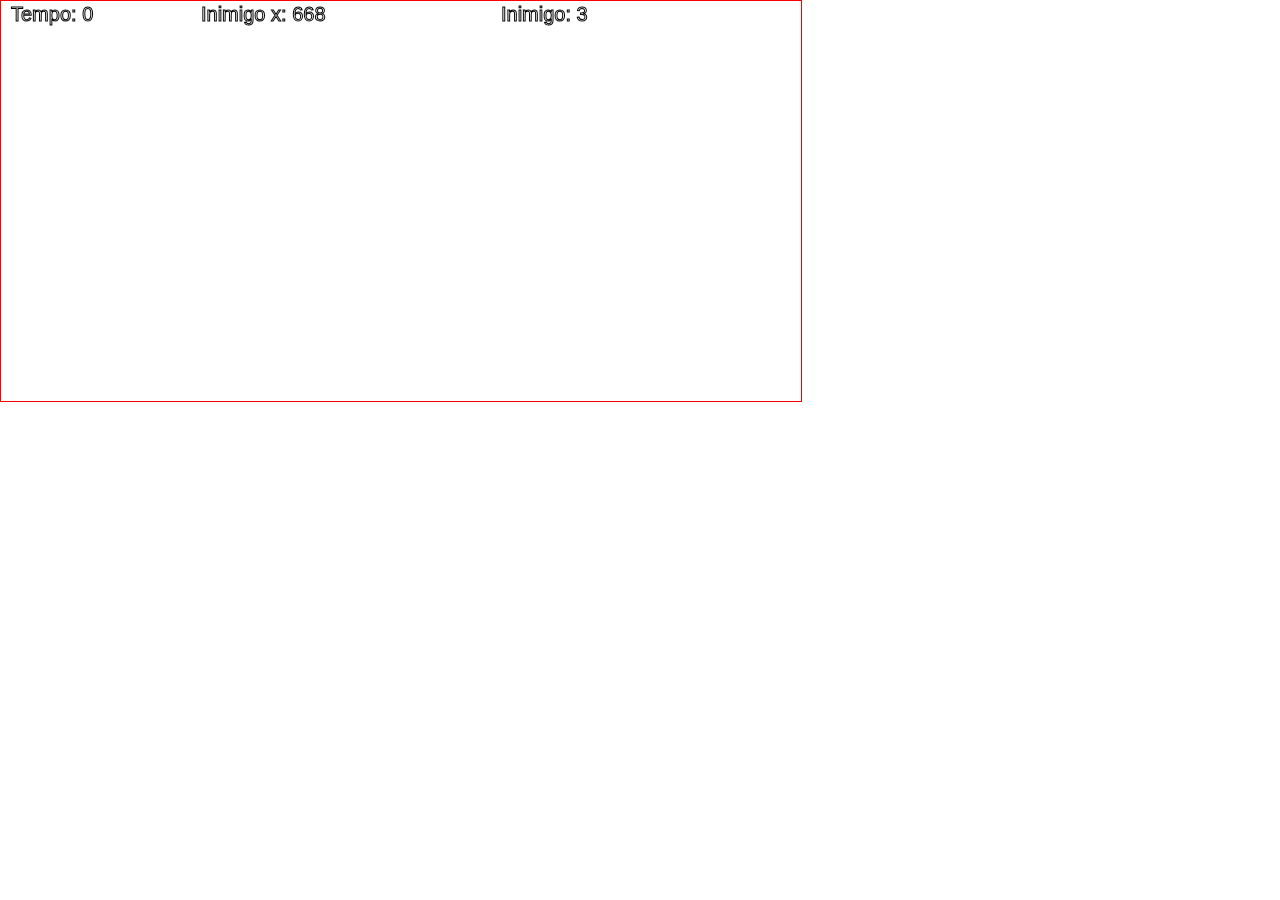
==== index.html @ 61bd3402 "3 inimigos." ====
<html>
    <head>
        <title>Kimer</title>
        <meta charset="UTF-8">
        <style>
        * {
        overflow: hidden; margin: 0; padding: 0; font-size: 1em;
        } 
     
        </style>
        
    </head>
    <body>  
        <canvas id="canvas" width="800" height="400" style="border: #F00 solid 1px;">	Seu navegador não suporta canvas </canvas>  
        <script>
            //Variáveis
            var myCanvas;
            var ctx;            

                //Variaáveis que cuidam do background
            var fundoImg = new Image(); //Adiciona a imagem de background no canvas.
            var fundoImagens = ["Resources/ColorDesert.jpg", "Resources/ColorFall.jpg", "Resources/ColorForest.jpg"];
            var fundoCurrentTime = 0; 
            var fundoLastTime = 0;    
            var fundoDeltaTime = 0; 

                //Variáveis que cuidam do personagem Kimmer
            var kimmerImg = new Image(); //Kimmer.
            var KimmerImagens = ["Resources/Kimer/Kimmer_0.webp", "Resources/Kimer/Kimmer_1.webp",
                                 "Resources/Kimer/Kimmer_2.webp", "Resources/Kimer/Kimmer_3.webp",
                                 "Resources/Kimer/Kimmer_4.webp", "Resources/Kimer/Kimmer_5.webp", ];
            var kimmerX = 0;
            var KimmerY = 300;
            var kimmerPosicao = 0; //Indica a posição atual do personagem.
            var kimmerMaxPosicoes = 6 //Quantidade de imagens que compõe o movimento. 

                //Variáveis que cuidam dos inimigos
            var inimigoImg = new Image(); //Sprites dos inimigos.
            var inimigoImagens = ["Resources/Inimigos/Dino0.webp", "Resources/Inimigos/Dino1.webp",
                                  "Resources/Inimigos/Dino2.webp", "Resources/Inimigos/Dino3.webp",
                                  "Resources/Inimigos/Dino4.webp", "Resources/Inimigos/Dino5.webp",
                                  "Resources/Inimigos/Dino6.webp", "Resources/Inimigos/Dino7.webp",
                                  "Resources/Inimigos/Garota0.webp", "Resources/Inimigos/Garota1.webp",
                                  "Resources/Inimigos/Garota2.webp", "Resources/Inimigos/Garota3.webp",
                                  "Resources/Inimigos/Garota4.webp", "Resources/Inimigos/Garota5.webp",
                                  "Resources/Inimigos/Garota6.webp", "Resources/Inimigos/Garota7.webp",
                                  "Resources/Inimigos/Jack0.webp", "Resources/Inimigos/Jack1.webp",
                                  "Resources/Inimigos/Jack2.webp", "Resources/Inimigos/Jack3.webp",
                                  "Resources/Inimigos/Jack4.webp", "Resources/Inimigos/Jack5.webp",
                                  "Resources/Inimigos/Jack6.webp", "Resources/Inimigos/Jack7.webp",
                                  "Resources/Inimigos/Garoto0.webp", "Resources/Inimigos/Garoto1.webp",
                                  "Resources/Inimigos/Garoto2.webp", "Resources/Inimigos/Garoto3.webp",
                                  "Resources/Inimigos/Garoto4.webp", "Resources/Inimigos/Garoto5.webp",
                                  "Resources/Inimigos/Garoto6.webp", "Resources/Inimigos/Garoto7.webp",
                                  "Resources/Inimigos/NinjaF0.webp", "Resources/Inimigos/NinjaF1.webp",
                                  "Resources/Inimigos/NinjaF2.webp", "Resources/Inimigos/NinjaF3.webp",
                                  "Resources/Inimigos/NinjaF4.webp", "Resources/Inimigos/NinjaF5.webp",
                                  "Resources/Inimigos/NinjaF6.webp", "Resources/Inimigos/NinjaF7.webp",
                                  "Resources/Inimigos/NinjaM0.webp", "Resources/Inimigos/NinjaM1.webp",
                                  "Resources/Inimigos/NinjaM2.webp", "Resources/Inimigos/NinjaM3.webp",
                                  "Resources/Inimigos/NinjaM4.webp", "Resources/Inimigos/NinjaM5.webp",
                                  "Resources/Inimigos/NinjaM6.webp", "Resources/Inimigos/NinjaM7.webp",
                                  "Resources/Inimigos/Robo0.webp", "Resources/Inimigos/Robo1.webp",
                                  "Resources/Inimigos/Robo2.webp", "Resources/Inimigos/Robo3.webp",
                                  "Resources/Inimigos/Robo4.webp", "Resources/Inimigos/Robo5.webp",
                                  "Resources/Inimigos/Robo6.webp", "Resources/Inimigos/Robo7.webp",
                                  "Resources/Inimigos/WalkF0.webp", "Resources/Inimigos/WalkF1.webp",
                                  "Resources/Inimigos/WalkF2.webp", "Resources/Inimigos/WalkF3.webp",
                                  "Resources/Inimigos/WalkF4.webp", "Resources/Inimigos/WalkF5.webp",
                                  "Resources/Inimigos/WalkF6.webp", "Resources/Inimigos/WalkF7.webp",
                                  "Resources/Inimigos/WalkM0.webp", "Resources/Inimigos/WalkM1.webp",
                                  "Resources/Inimigos/WalkM2.webp", "Resources/Inimigos/WalkM3.webp",
                                  "Resources/Inimigos/WalkM4.webp", "Resources/Inimigos/WalkM5.webp",
                                  "Resources/Inimigos/WalkM6.webp", "Resources/Inimigos/WalkM7.webp"
            ];
            //Inimigo 1;
            var inimigoX = 750;
            var inimigoY = 300;
            var inimigoVelocidade = 1.6; //Muda a velocidade que os inimigos andam na tela
            var InimigoSortear = 0;
            var inimigoCurrentTime = 0;
            var inimigoLastTime = 0;
            var inimigoDeltaTime = 0;
            var inimigoPosicao = 0;
            var inimigoMaxPosicoes = 0;
            //Inimigo 2;
            var inimigo2Img = new Image(); //Sprites dos inimigos.
            var inimigo2X = 750;
            var inimigo2Y = 300;
            var inimigo2Velocidade = 1.6; //Muda a velocidade que os inimigos andam na tela
            var Inimigo2Sortear = 0;
            var inimigo2Posicao = 0;
            var inimigo2MaxPosicoes = 0;
            //Inimigo 3;
            //Inimigo 2;
            var inimigo3Img = new Image(); //Sprites dos inimigos.
            var inimigo3X = 750;
            var inimigo3Y = 300;
            var inimigo3Velocidade = 1.6; //Muda a velocidade que os inimigos andam na tela
            var Inimigo3Sortear = 0;
            var inimigo3Posicao = 0;
            var inimigo3MaxPosicoes = 0;
   

            //Funções
            function iniciarKimer(){
                myCanvas = document.getElementById("canvas");
                ctx = myCanvas.getContext("2d");            
                limpar();        
                desenharKimmer(kimmerX, KimmerY);
                inimigoDesenhar();
                requestAnimationFrame(iniciarKimer);
            }           

            function limpar(){
                ctx.clearRect(0, 0, 800, 400);
                mudarFundo();
            }
        

            function mudarFundo(){         
                //Faz a contagem do tempo de cada imagem de fundo.
                if (fundoCurrentTime == 0){
                    fundoCurrentTime = (new Date().getTime());                    
                }
                fundoLastTime = (new Date().getTime());
                fundoDeltaTime = Math.floor((fundoLastTime - fundoCurrentTime)/1000);        

                //Muda a imaegm de fundo de acordo com o tempo.                 
                if (fundoDeltaTime <= 30){
                    fundoImg.src = fundoImagens[0];
                    
                } else if (fundoDeltaTime >= 31 && fundoDeltaTime <=60){
                    fundoImg.src = fundoImagens[1];                    
                } else {
                    fundoImg.src = fundoImagens[2];                    
                }
                ctx.drawImage(fundoImg, 0, 0);             
                ctx.font = "20px Arial";
                ctx.strokeText('Tempo: ' + fundoDeltaTime, 10, 20);
            }

            function desenharKimmer(Kx, Ky){
                kimmerImg.src = KimmerImagens[kimmerPosicao];   
                window.onkeydown = kimmerMover;      
                ctx.drawImage(kimmerImg, kimmerX, KimmerY); 
            }

            function kimmerMover(evt){
                switch (evt.keyCode){
                    case 39: //Direita
                        if (kimmerX < 775){
                            kimmerX = kimmerX + 5;  
                            kimmerPosicao++;
                            if (kimmerPosicao == kimmerMaxPosicoes){
                                kimmerPosicao = 0;  
                            }
                        }
                    break;
                    case 37: //Esquerda
                        if (kimmerX > 0){
                            kimmerX = kimmerX - 5;   
                            kimmerPosicao++;
                            if (kimmerPosicao == kimmerMaxPosicoes){
                                kimmerPosicao = 0;  
                            }
                        }
                    break;     
                    case 38: //up
                        if (KimmerY > 210){
                            KimmerY = KimmerY - 5;
                        }    
                        kimmerPosicao++;
                            if (kimmerPosicao == kimmerMaxPosicoes){
                                kimmerPosicao = 0;  
                            }
                    break;
                    case 40: //baixo
                        if (KimmerY < 350){
                            KimmerY = KimmerY + 5;
                        }    
                        kimmerPosicao++;
                            if (kimmerPosicao == kimmerMaxPosicoes){
                                kimmerPosicao = 0;  
                            }
                    break;  
                }   
            }            
            
            function inimigoDesenhar(){
                if (inimigoCurrentTime == 0){
                    inimigoCurrentTime = (new Date().getTime());  
                } 
                inimigoLastTime = (new Date().getTime());
                inimigoDeltaTime = Math.floor((inimigoLastTime - inimigoCurrentTime)/200); 
                               
                switch (inimigoDeltaTime) {
                    case 0:
                        InimigoSortear = Math.floor(Math.random() * 9);     
                        do {
                            inimigoY = Math.floor(Math.random() * 350);
                        } while (inimigoY < 210);
                        Inimigo2Sortear = Math.floor(Math.random() * 9);     
                        do {
                            inimigo2Y = Math.floor(Math.random() * 350);
                        } while (inimigo2Y < 210);
                        Inimigo3Sortear = Math.floor(Math.random() * 9);     
                        do {
                            inimigo3Y = Math.floor(Math.random() * 350);
                        } while (inimigo3Y < 210);
                        break;                
                    default:
                        break;
                }
               
               //Inimigo 1
                if (inimigoX >= 0){
                    inimigoImg.src = inimigoImagens[((InimigoSortear * 8) + inimigoPosicao)]
                    ctx.drawImage(inimigoImg, inimigoX, inimigoY);
                    inimigoX = inimigoX - 2;
                    inimigoPosicao++;
                    if (inimigoPosicao == 8){
                        inimigoPosicao = 0;
                    }  
                } else if(inimigoX < 1 && inimigoDeltaTime < 2){
                    inimigoX = 750;                    
                }

                if (inimigo2X >= 0 && inimigoDeltaTime > 12){
                    inimigo2Img.src = inimigoImagens[((Inimigo2Sortear * 8) + inimigo2Posicao)]
                    ctx.drawImage(inimigo2Img, inimigo2X, inimigo2Y);
                    inimigo2X = inimigo2X - 2;
                    inimigo2Posicao++;
                    if (inimigo2Posicao == 8){
                        inimigo2Posicao = 0;
                    }  
                } else if(inimigo2X < 1 && inimigoDeltaTime <13){
                    inimigo2X = 750;                    
                }

                if (inimigo3X >= 0 && inimigoDeltaTime > 25){
                    inimigo3Img.src = inimigoImagens[((Inimigo3Sortear * 8) + inimigo3Posicao)]
                    ctx.drawImage(inimigo3Img, inimigo3X, inimigo3Y);
                    inimigo3X = inimigo3X - 2;
                    inimigo3Posicao++;
                    if (inimigo3Posicao == 8){
                        inimigo3Posicao = 0;
                    }  
                } else if(inimigo3X < 1){
                    inimigo3X = 750;
                    inimigoCurrentTime = 0;
                }
                

                //Informação de Debug
                ctx.font = "20px Arial";
                ctx.strokeText('Inimigo x: ' + inimigoX, 200, 20);
                 ctx.font = "20px Arial";
                 ctx.strokeText('Inimigo: ' + inimigoDeltaTime, 500, 20);
            }
            

                //Início
                  requestAnimationFrame(iniciarKimer);
           
        </script>
    </body>
</html>
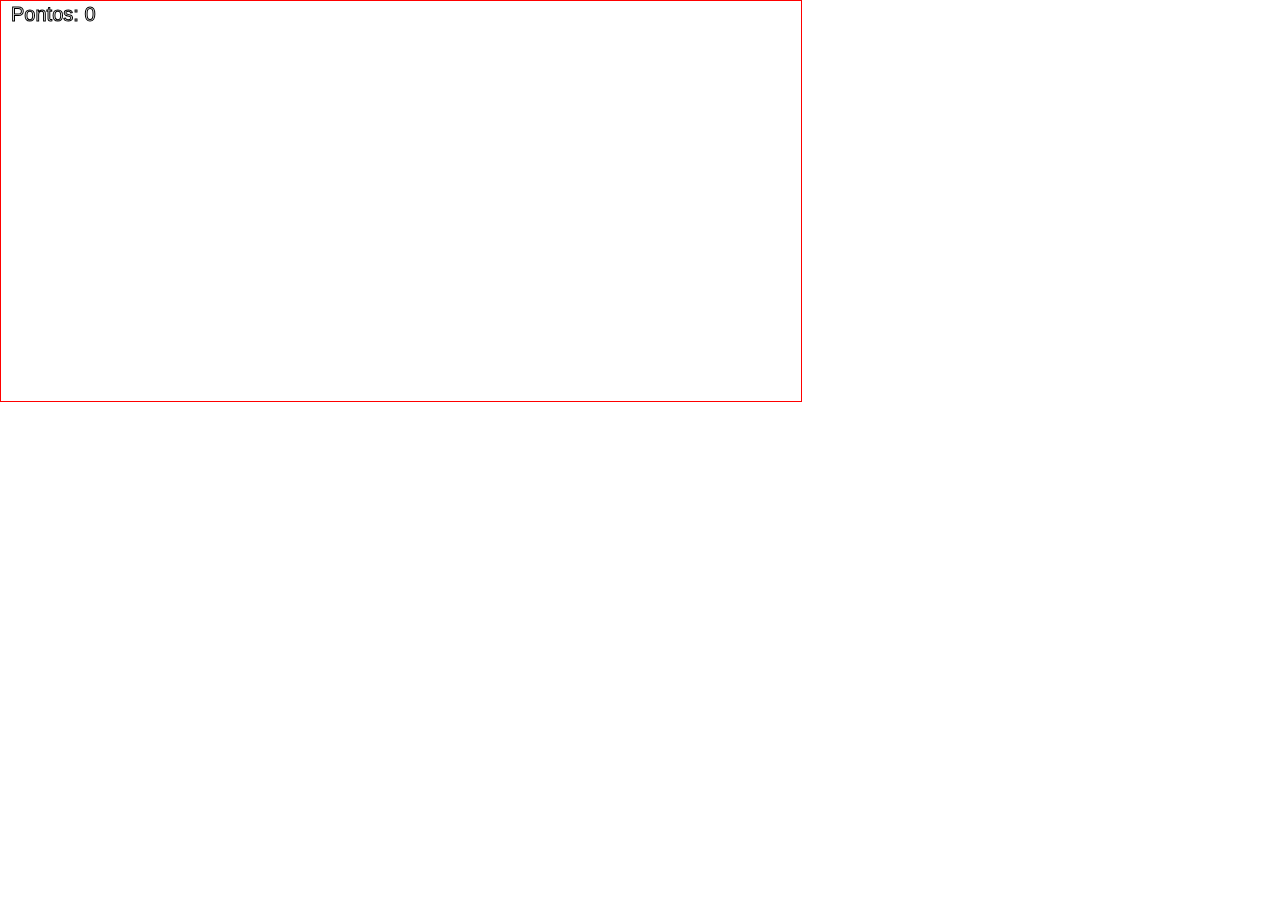
==== commit 32221321: "Polimento antes de adicionar as peças da nave." ====
--- a/index.html
+++ b/index.html
@@ -31,11 +31,15 @@
                                  "Resources/Kimer/Kimmer_4.webp", "Resources/Kimer/Kimmer_5.webp", ];
             var kimmerX = 0;
             var KimmerY = 300;
+            var kimmerLargura = 25;
+            var kimmerAltura = 50;
             var kimmerPosicao = 0; //Indica a posição atual do personagem.
             var kimmerMaxPosicoes = 6 //Quantidade de imagens que compõe o movimento. 
 
                 //Variáveis que cuidam dos inimigos
-            var inimigoImg = new Image(); //Sprites dos inimigos.
+            var inimigoLargura = 10;
+            var inimigoAltura = 50;
+
             var inimigoImagens = ["Resources/Inimigos/Dino0.webp", "Resources/Inimigos/Dino1.webp",
                                   "Resources/Inimigos/Dino2.webp", "Resources/Inimigos/Dino3.webp",
                                   "Resources/Inimigos/Dino4.webp", "Resources/Inimigos/Dino5.webp",
@@ -74,9 +78,9 @@
                                   "Resources/Inimigos/WalkM6.webp", "Resources/Inimigos/WalkM7.webp"
             ];
             //Inimigo 1;
+            var inimigoImg = new Image(); //Sprites dos inimigos.
             var inimigoX = 750;
             var inimigoY = 300;
-            var inimigoVelocidade = 1.6; //Muda a velocidade que os inimigos andam na tela
             var InimigoSortear = 0;
             var inimigoCurrentTime = 0;
             var inimigoLastTime = 0;
@@ -87,20 +91,14 @@
             var inimigo2Img = new Image(); //Sprites dos inimigos.
             var inimigo2X = 750;
             var inimigo2Y = 300;
-            var inimigo2Velocidade = 1.6; //Muda a velocidade que os inimigos andam na tela
             var Inimigo2Sortear = 0;
             var inimigo2Posicao = 0;
-            var inimigo2MaxPosicoes = 0;
             //Inimigo 3;
-            //Inimigo 2;
             var inimigo3Img = new Image(); //Sprites dos inimigos.
             var inimigo3X = 750;
             var inimigo3Y = 300;
-            var inimigo3Velocidade = 1.6; //Muda a velocidade que os inimigos andam na tela
             var Inimigo3Sortear = 0;
             var inimigo3Posicao = 0;
-            var inimigo3MaxPosicoes = 0;
-   
 
             //Funções
             function iniciarKimer(){
@@ -109,7 +107,7 @@
                 limpar();        
                 desenharKimmer(kimmerX, KimmerY);
                 inimigoDesenhar();
-                requestAnimationFrame(iniciarKimer);
+                colisaoInimigo();
             }           
 
             function limpar(){
@@ -137,7 +135,7 @@
                 }
                 ctx.drawImage(fundoImg, 0, 0);             
                 ctx.font = "20px Arial";
-                ctx.strokeText('Tempo: ' + fundoDeltaTime, 10, 20);
+                ctx.strokeText('Pontos: ' + fundoDeltaTime, 10, 20);
             }
 
             function desenharKimmer(Kx, Ky){
@@ -199,12 +197,16 @@
                         InimigoSortear = Math.floor(Math.random() * 9);     
                         do {
                             inimigoY = Math.floor(Math.random() * 350);
-                        } while (inimigoY < 210);
-                        Inimigo2Sortear = Math.floor(Math.random() * 9);     
+                        } while (inimigoY < 210);                             
+                        do { //Para não repetir o inimigo
+                            Inimigo2Sortear = Math.floor(Math.random() * 9);
+                        } while (Inimigo2Sortear == InimigoSortear);
                         do {
                             inimigo2Y = Math.floor(Math.random() * 350);
                         } while (inimigo2Y < 210);
-                        Inimigo3Sortear = Math.floor(Math.random() * 9);     
+                        do { //Para não repetir o inimigo
+                            Inimigo3Sortear = Math.floor(Math.random() * 9);   
+                        } while (Inimigo3Sortear == Inimigo2Sortear);
                         do {
                             inimigo3Y = Math.floor(Math.random() * 350);
                         } while (inimigo3Y < 210);
@@ -249,19 +251,37 @@
                 } else if(inimigo3X < 1){
                     inimigo3X = 750;
                     inimigoCurrentTime = 0;
-                }
-                
+                }                
 
                 //Informação de Debug
-                ctx.font = "20px Arial";
-                ctx.strokeText('Inimigo x: ' + inimigoX, 200, 20);
-                 ctx.font = "20px Arial";
-                 ctx.strokeText('Inimigo: ' + inimigoDeltaTime, 500, 20);
+                // ctx.font = "20px Arial";
+                // ctx.strokeText('Inimigo x: ' + inimigoX, 200, 20);
+                //  ctx.font = "20px Arial";
+                //  ctx.strokeText('Inimigo: ' + inimigoDeltaTime, 500, 20);
             }
             
-
-                //Início
-                  requestAnimationFrame(iniciarKimer);
+            //Colisão com inimigo
+            function colisaoInimigo(){
+                if (//Colisão com inimigo 1
+                    (((kimmerX + kimmerLargura) > inimigoX && kimmerX < (inimigoX + inimigoLargura)) 
+                    && ((KimmerY + kimmerAltura) > inimigoY && KimmerY < (inimigoY + inimigoAltura)))
+                    || //Colisão com inimigo 2
+                    (((kimmerX + kimmerLargura) > inimigo2X && kimmerX < (inimigo2X + inimigoLargura)) 
+                    && ((KimmerY + kimmerAltura) > inimigo2Y && KimmerY < (inimigo2Y + inimigoAltura)))
+                    || //Colisão com inimigo 3
+                    (((kimmerX + kimmerLargura) > inimigo3X && kimmerX < (inimigo3X + inimigoLargura)) 
+                    && ((KimmerY + kimmerAltura) > inimigo3Y && KimmerY < (inimigo3Y + inimigoAltura)))                
+                ){
+                    clearTimeout();
+                    alert("Game Over.")
+                } else{
+                    requestAnimationFrame(iniciarKimer);
+                }
+            }
+
+
+            //Início
+            requestAnimationFrame(iniciarKimer);
            
         </script>
     </body>
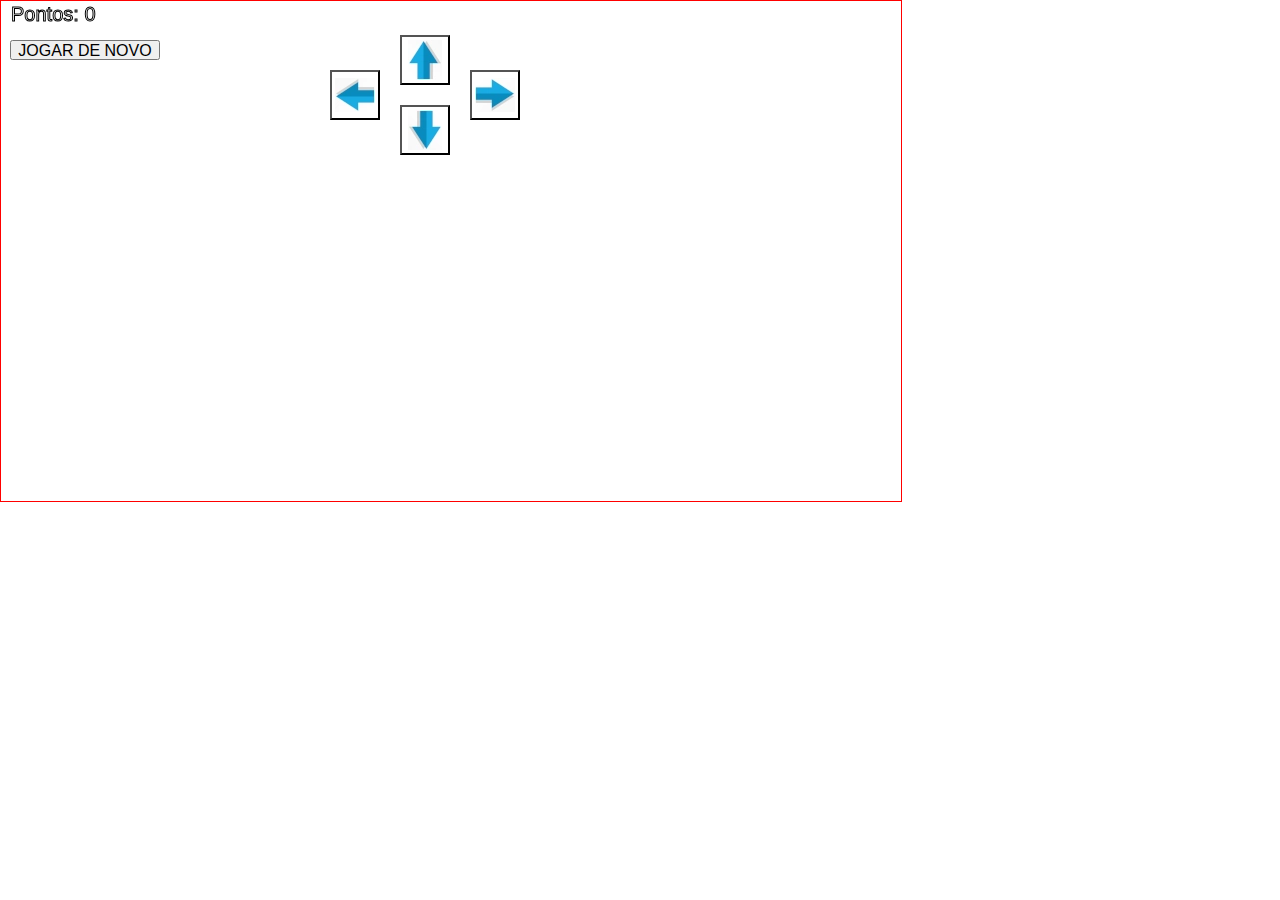
==== commit 68f474a5: "Botões de movimento e Novo Jogo." ====
--- a/index.html
+++ b/index.html
@@ -2,16 +2,11 @@
     <head>
         <title>Kimer</title>
         <meta charset="UTF-8">
-        <style>
-        * {
-        overflow: hidden; margin: 0; padding: 0; font-size: 1em;
-        } 
-     
-        </style>
+        <link rel="stylesheet" type="text/css" href="css/estilo.css">            
         
     </head>
     <body>  
-        <canvas id="canvas" width="800" height="400" style="border: #F00 solid 1px;">	Seu navegador não suporta canvas </canvas>  
+        <canvas id="canvas" width="900" height="500">	Seu navegador não suporta canvas </canvas>  
         <script>
             //Variáveis
             var myCanvas;
@@ -31,8 +26,8 @@
                                  "Resources/Kimer/Kimmer_4.webp", "Resources/Kimer/Kimmer_5.webp", ];
             var kimmerX = 0;
             var KimmerY = 300;
-            var kimmerLargura = 25;
-            var kimmerAltura = 50;
+            var kimmerLargura = 15;
+            var kimmerAltura = 30;
             var kimmerPosicao = 0; //Indica a posição atual do personagem.
             var kimmerMaxPosicoes = 6 //Quantidade de imagens que compõe o movimento. 
 
@@ -79,8 +74,8 @@
             ];
             //Inimigo 1;
             var inimigoImg = new Image(); //Sprites dos inimigos.
-            var inimigoX = 750;
-            var inimigoY = 300;
+            var inimigoX = 850;
+            var inimigoY = 400;
             var InimigoSortear = 0;
             var inimigoCurrentTime = 0;
             var inimigoLastTime = 0;
@@ -89,16 +84,28 @@
             var inimigoMaxPosicoes = 0;
             //Inimigo 2;
             var inimigo2Img = new Image(); //Sprites dos inimigos.
-            var inimigo2X = 750;
-            var inimigo2Y = 300;
+            var inimigo2X = 850;
+            var inimigo2Y = 400;
             var Inimigo2Sortear = 0;
             var inimigo2Posicao = 0;
             //Inimigo 3;
             var inimigo3Img = new Image(); //Sprites dos inimigos.
-            var inimigo3X = 750;
-            var inimigo3Y = 300;
+            var inimigo3X = 850;
+            var inimigo3Y = 400;
             var Inimigo3Sortear = 0;
             var inimigo3Posicao = 0;
+
+            //Variáveis da Nave;
+            naveAltura = 40;
+            naveLargura = 25;
+            naveImg = new Image();
+            naveX = 400;
+            naveY = 300;
+            asaDireitaImg = new Image();
+            asaEsquerdaImg = new Image();
+            cockpitImg = new Image();
+            corpoImg = new Image();
+            motorImg = new Image();
 
             //Funções
             function iniciarKimer(){
@@ -107,6 +114,8 @@
                 limpar();        
                 desenharKimmer(kimmerX, KimmerY);
                 inimigoDesenhar();
+                pecasNave();
+                mostrarPecasNave();
                 colisaoInimigo();
             }           
 
@@ -144,38 +153,38 @@
                 ctx.drawImage(kimmerImg, kimmerX, KimmerY); 
             }
 
-            function kimmerMover(evt){
-                switch (evt.keyCode){
-                    case 39: //Direita
-                        if (kimmerX < 775){
-                            kimmerX = kimmerX + 5;  
+            function kimmerMover(direcao){
+                switch (direcao){
+                    case 'dir': //Direita
+                        if (kimmerX < 875){
+                            kimmerX = kimmerX + 12;  
                             kimmerPosicao++;
                             if (kimmerPosicao == kimmerMaxPosicoes){
                                 kimmerPosicao = 0;  
                             }
                         }
                     break;
-                    case 37: //Esquerda
+                    case 'esq': //Esquerda
                         if (kimmerX > 0){
-                            kimmerX = kimmerX - 5;   
+                            kimmerX = kimmerX - 12;   
                             kimmerPosicao++;
                             if (kimmerPosicao == kimmerMaxPosicoes){
                                 kimmerPosicao = 0;  
                             }
                         }
                     break;     
-                    case 38: //up
-                        if (KimmerY > 210){
-                            KimmerY = KimmerY - 5;
+                    case 'cima': //up
+                        if (KimmerY > 250){
+                            KimmerY = KimmerY - 12;
                         }    
                         kimmerPosicao++;
                             if (kimmerPosicao == kimmerMaxPosicoes){
                                 kimmerPosicao = 0;  
                             }
                     break;
-                    case 40: //baixo
-                        if (KimmerY < 350){
-                            KimmerY = KimmerY + 5;
+                    case 'baixo': //baixo
+                        if (KimmerY < 450){
+                            KimmerY = KimmerY + 12;
                         }    
                         kimmerPosicao++;
                             if (kimmerPosicao == kimmerMaxPosicoes){
@@ -196,19 +205,19 @@
                     case 0:
                         InimigoSortear = Math.floor(Math.random() * 9);     
                         do {
-                            inimigoY = Math.floor(Math.random() * 350);
+                            inimigoY = Math.floor(Math.random() * 450);
                         } while (inimigoY < 210);                             
                         do { //Para não repetir o inimigo
                             Inimigo2Sortear = Math.floor(Math.random() * 9);
                         } while (Inimigo2Sortear == InimigoSortear);
                         do {
-                            inimigo2Y = Math.floor(Math.random() * 350);
+                            inimigo2Y = Math.floor(Math.random() * 450);
                         } while (inimigo2Y < 210);
                         do { //Para não repetir o inimigo
                             Inimigo3Sortear = Math.floor(Math.random() * 9);   
                         } while (Inimigo3Sortear == Inimigo2Sortear);
                         do {
-                            inimigo3Y = Math.floor(Math.random() * 350);
+                            inimigo3Y = Math.floor(Math.random() * 450);
                         } while (inimigo3Y < 210);
                         break;                
                     default:
@@ -262,7 +271,8 @@
             
             //Colisão com inimigo
             function colisaoInimigo(){
-                if (//Colisão com inimigo 1
+               if(fundoDeltaTime < 101){
+                    if (//Colisão com inimigo 1
                     (((kimmerX + kimmerLargura) > inimigoX && kimmerX < (inimigoX + inimigoLargura)) 
                     && ((KimmerY + kimmerAltura) > inimigoY && KimmerY < (inimigoY + inimigoAltura)))
                     || //Colisão com inimigo 2
@@ -276,13 +286,87 @@
                     alert("Game Over.")
                 } else{
                     requestAnimationFrame(iniciarKimer);
-                }
-            }
-
+                }     
+               } else {
+                    clearTimeout();
+                    alert("Parabéns! Você consguiu ajudar o Kimer a pegar sua nave e voltar para casa.")
+               }
+                
+            }
+            
+            //Mostra as peças da nave utilizando as variáveis da mudança de fundo.
+            function pecasNave(){
+                if (fundoDeltaTime > 17 && fundoDeltaTime < 27){
+                    naveImg.src = "Resources/Ships/AsaDireita.webp";
+                    ctx.drawImage(naveImg, naveX, naveY);
+                    if (
+                    ((kimmerX + kimmerLargura) > naveX && kimmerX < (naveX + naveLargura)) 
+                    && ((KimmerY + kimmerAltura) > naveY && KimmerY < (naveY + naveAltura))                              
+                    ){
+                        asaDireitaImg.src = naveImg.src;                        
+                    }
+                }
+                if (fundoDeltaTime > 34 && fundoDeltaTime < 44){
+                    naveImg.src = "Resources/Ships/AsaEsquerda.webp";
+                    ctx.drawImage(naveImg, naveX, naveY);
+                    if (
+                    ((kimmerX + kimmerLargura) > naveX && kimmerX < (naveX + naveLargura)) 
+                    && ((KimmerY + kimmerAltura) > naveY && KimmerY < (naveY + naveAltura))                              
+                    ){
+                        asaEsquerdaImg.src = naveImg.src;
+                    }
+                }
+                if (fundoDeltaTime > 51 && fundoDeltaTime < 61){
+                    naveImg.src = "Resources/Ships/Cockpit.webp";
+                    ctx.drawImage(naveImg, naveX, naveY);
+                    if (
+                    ((kimmerX + kimmerLargura) > naveX && kimmerX < (naveX + naveLargura)) 
+                    && ((KimmerY + kimmerAltura) > naveY && KimmerY < (naveY + naveAltura))                              
+                    ){
+                        cockpitImg.src = naveImg.src;
+                    }
+                }
+                if (fundoDeltaTime > 68 && fundoDeltaTime < 78){
+                    naveImg.src = "Resources/Ships/Corpo.webp";
+                    ctx.drawImage(naveImg, naveX, naveY);
+                    if (
+                    ((kimmerX + kimmerLargura) > naveX && kimmerX < (naveX + naveLargura)) 
+                    && ((KimmerY + kimmerAltura) > naveY && KimmerY < (naveY + naveAltura))                              
+                    ){
+                        corpoImg.src = naveImg.src;
+                    }
+                }
+                if (fundoDeltaTime > 85 && fundoDeltaTime < 95){
+                    naveImg.src = "Resources/Ships/Motor.webp";
+                    ctx.drawImage(naveImg, naveX, naveY);
+                    if (
+                    ((kimmerX + kimmerLargura) > naveX && kimmerX < (naveX + naveLargura)) 
+                    && ((KimmerY + kimmerAltura) > naveY && KimmerY < (naveY + naveAltura))                              
+                    ){
+                        motorImg.src = naveImg.src;
+                    }
+                }
+
+            }
+
+            //Pegar peças da nave
+            function mostrarPecasNave(){
+                ctx.drawImage(asaDireitaImg, 750, 10);
+                ctx.drawImage(asaEsquerdaImg, 700, 10);
+                ctx.drawImage(cockpitImg, 650, 10);
+                ctx.drawImage(corpoImg, 600, 10);
+                ctx.drawImage(motorImg, 550, 10);              
+            }       
 
             //Início
             requestAnimationFrame(iniciarKimer);
            
         </script>
+		<input id="btnEsq" type="button" name="esq" value="" onClick="kimmerMover('esq');">
+		<input id="btnDir" type="button" name="dir" value="" onClick="kimmerMover('dir');">
+		<input id="btnUp" type="button" name="cima"  value="" onClick="kimmerMover('cima');">
+		<input id="btnDown" type="button" name="baixo" value=""onClick="kimmerMover('baixo');">
+		<input id="btnNew" type="button" name="jogar" value="JOGAR DE NOVO"onClick="location.reload();;">
+		
     </body>
 </html>--- a/css/estilo.css
+++ b/css/estilo.css
@@ -0,0 +1,47 @@
+* {
+    overflow: hidden; margin: 0; padding: 0; font-size: 1em;
+} 
+
+#canvas{
+    border: 1px red solid;
+}
+
+#btnNew {
+    position:absolute;
+    top:40px;
+    left:10px;
+    width: 150px;
+    height: 20px;
+}
+
+#btnEsq {
+    top:70px;
+    left:330px;
+    background: url("../Resources/SetaEsq.webp") no-repeat center center white;
+}
+
+#btnDir {
+    top:70px;
+    left:470px;
+    background: url("../Resources/SetaDir.webp") no-repeat center center white;
+}
+
+#btnUp {    
+    top:35px;
+    left:400px;     
+    background: url("../Resources/SetaUp.webp") no-repeat center center white; 
+}
+
+#btnDown {
+    top:105px;
+    left:400px;
+    background: url("../Resources/SetaDown.webp") no-repeat center center white;
+}
+
+#btnEsq, #btnDir, #btnUp, #btnDown {
+    width:50px;  
+    height:50px;
+    position:absolute;
+    margin:0px;
+    padding:0px;
+}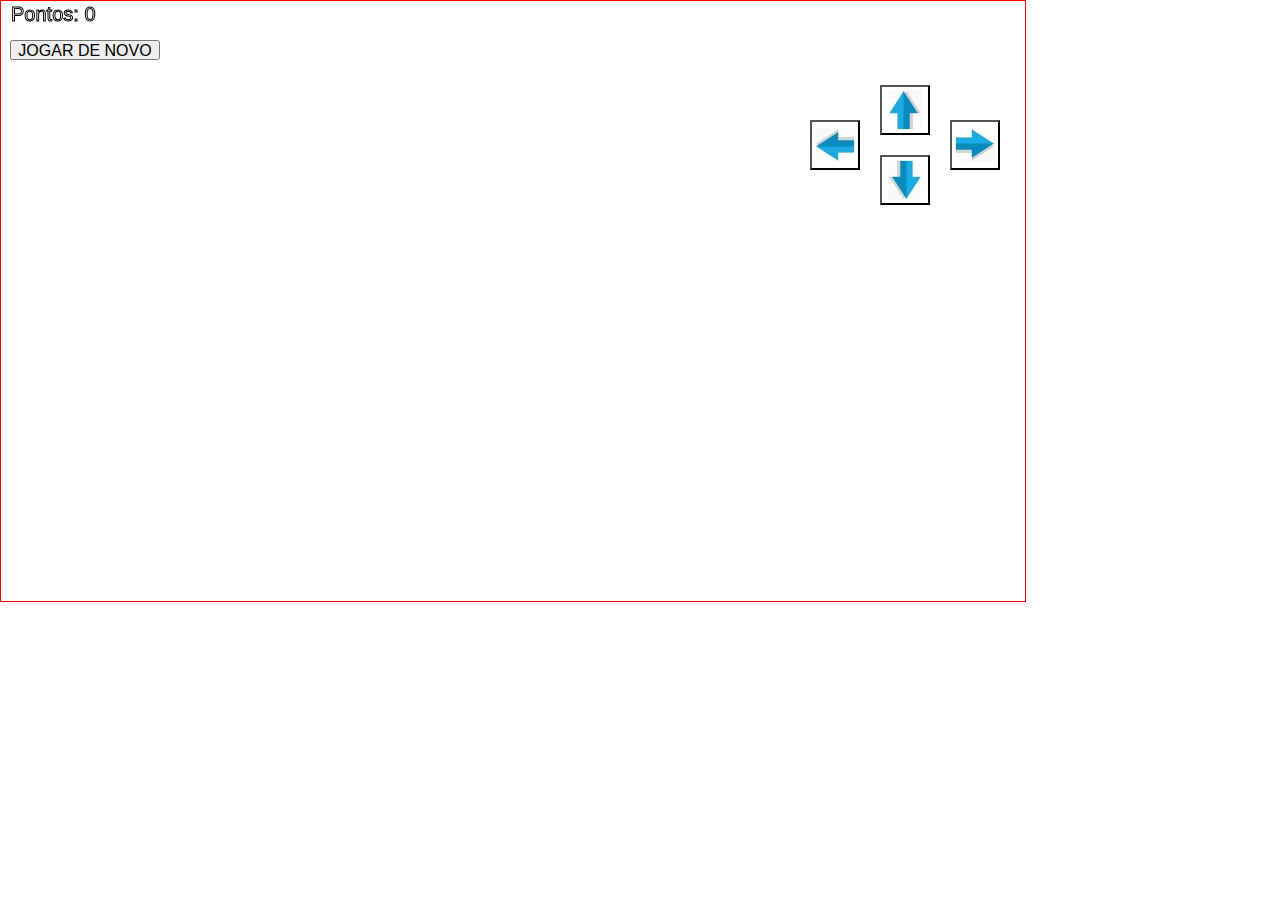
==== commit 8394df17: "Botões na direita, resolução 1024 x 600." ====
--- a/index.html
+++ b/index.html
@@ -6,7 +6,7 @@
         
     </head>
     <body>  
-        <canvas id="canvas" width="900" height="500">	Seu navegador não suporta canvas </canvas>  
+        <canvas id="canvas" width="1024" height="600">	Seu navegador não suporta canvas </canvas>  
         <script>
             //Variáveis
             var myCanvas;
@@ -25,7 +25,7 @@
                                  "Resources/Kimer/Kimmer_2.webp", "Resources/Kimer/Kimmer_3.webp",
                                  "Resources/Kimer/Kimmer_4.webp", "Resources/Kimer/Kimmer_5.webp", ];
             var kimmerX = 0;
-            var KimmerY = 300;
+            var KimmerY = 400;
             var kimmerLargura = 15;
             var kimmerAltura = 30;
             var kimmerPosicao = 0; //Indica a posição atual do personagem.
@@ -74,8 +74,8 @@
             ];
             //Inimigo 1;
             var inimigoImg = new Image(); //Sprites dos inimigos.
-            var inimigoX = 850;
-            var inimigoY = 400;
+            var inimigoX = 974;
+            var inimigoY = 500;
             var InimigoSortear = 0;
             var inimigoCurrentTime = 0;
             var inimigoLastTime = 0;
@@ -84,14 +84,14 @@
             var inimigoMaxPosicoes = 0;
             //Inimigo 2;
             var inimigo2Img = new Image(); //Sprites dos inimigos.
-            var inimigo2X = 850;
-            var inimigo2Y = 400;
+            var inimigo2X = 974;
+            var inimigo2Y = 500;
             var Inimigo2Sortear = 0;
             var inimigo2Posicao = 0;
             //Inimigo 3;
             var inimigo3Img = new Image(); //Sprites dos inimigos.
-            var inimigo3X = 850;
-            var inimigo3Y = 400;
+            var inimigo3X = 974;
+            var inimigo3Y = 500;
             var Inimigo3Sortear = 0;
             var inimigo3Posicao = 0;
 
@@ -99,8 +99,8 @@
             naveAltura = 40;
             naveLargura = 25;
             naveImg = new Image();
-            naveX = 400;
-            naveY = 300;
+            naveX = 500;
+            naveY = 450;
             asaDireitaImg = new Image();
             asaEsquerdaImg = new Image();
             cockpitImg = new Image();
@@ -120,7 +120,7 @@
             }           
 
             function limpar(){
-                ctx.clearRect(0, 0, 800, 400);
+                ctx.clearRect(0, 0, 1024, 600);
                 mudarFundo();
             }
         
@@ -156,8 +156,8 @@
             function kimmerMover(direcao){
                 switch (direcao){
                     case 'dir': //Direita
-                        if (kimmerX < 875){
-                            kimmerX = kimmerX + 12;  
+                        if (kimmerX < 1009){
+                            kimmerX = kimmerX + 15;  
                             kimmerPosicao++;
                             if (kimmerPosicao == kimmerMaxPosicoes){
                                 kimmerPosicao = 0;  
@@ -166,7 +166,7 @@
                     break;
                     case 'esq': //Esquerda
                         if (kimmerX > 0){
-                            kimmerX = kimmerX - 12;   
+                            kimmerX = kimmerX - 15;   
                             kimmerPosicao++;
                             if (kimmerPosicao == kimmerMaxPosicoes){
                                 kimmerPosicao = 0;  
@@ -174,8 +174,8 @@
                         }
                     break;     
                     case 'cima': //up
-                        if (KimmerY > 250){
-                            KimmerY = KimmerY - 12;
+                        if (KimmerY > 330){
+                            KimmerY = KimmerY - 15;
                         }    
                         kimmerPosicao++;
                             if (kimmerPosicao == kimmerMaxPosicoes){
@@ -183,8 +183,8 @@
                             }
                     break;
                     case 'baixo': //baixo
-                        if (KimmerY < 450){
-                            KimmerY = KimmerY + 12;
+                        if (KimmerY < 550){
+                            KimmerY = KimmerY + 15;
                         }    
                         kimmerPosicao++;
                             if (kimmerPosicao == kimmerMaxPosicoes){
@@ -205,20 +205,20 @@
                     case 0:
                         InimigoSortear = Math.floor(Math.random() * 9);     
                         do {
-                            inimigoY = Math.floor(Math.random() * 450);
-                        } while (inimigoY < 210);                             
+                            inimigoY = Math.floor(Math.random() * 550);
+                        } while (inimigoY < 330);                             
                         do { //Para não repetir o inimigo
                             Inimigo2Sortear = Math.floor(Math.random() * 9);
                         } while (Inimigo2Sortear == InimigoSortear);
                         do {
-                            inimigo2Y = Math.floor(Math.random() * 450);
-                        } while (inimigo2Y < 210);
+                            inimigo2Y = Math.floor(Math.random() * 550);
+                        } while (inimigo2Y < 330);
                         do { //Para não repetir o inimigo
                             Inimigo3Sortear = Math.floor(Math.random() * 9);   
                         } while (Inimigo3Sortear == Inimigo2Sortear);
                         do {
-                            inimigo3Y = Math.floor(Math.random() * 450);
-                        } while (inimigo3Y < 210);
+                            inimigo3Y = Math.floor(Math.random() * 550);
+                        } while (inimigo3Y < 330);
                         break;                
                     default:
                         break;
@@ -359,7 +359,7 @@
             }       
 
             //Início
-            requestAnimationFrame(iniciarKimer);
+            requestAnimationFrame(iniciarKimer);            
            
         </script>
 		<input id="btnEsq" type="button" name="esq" value="" onClick="kimmerMover('esq');">
--- a/css/estilo.css
+++ b/css/estilo.css
@@ -15,26 +15,26 @@
 }
 
 #btnEsq {
-    top:70px;
-    left:330px;
+    top:120px;
+    left:810px;
     background: url("../Resources/SetaEsq.webp") no-repeat center center white;
 }
 
 #btnDir {
-    top:70px;
-    left:470px;
+    top:120px;
+    left:950px;
     background: url("../Resources/SetaDir.webp") no-repeat center center white;
 }
 
 #btnUp {    
-    top:35px;
-    left:400px;     
+    top:85px;
+    left:880px;     
     background: url("../Resources/SetaUp.webp") no-repeat center center white; 
 }
 
 #btnDown {
-    top:105px;
-    left:400px;
+    top:155px;
+    left:880px;
     background: url("../Resources/SetaDown.webp") no-repeat center center white;
 }
 
